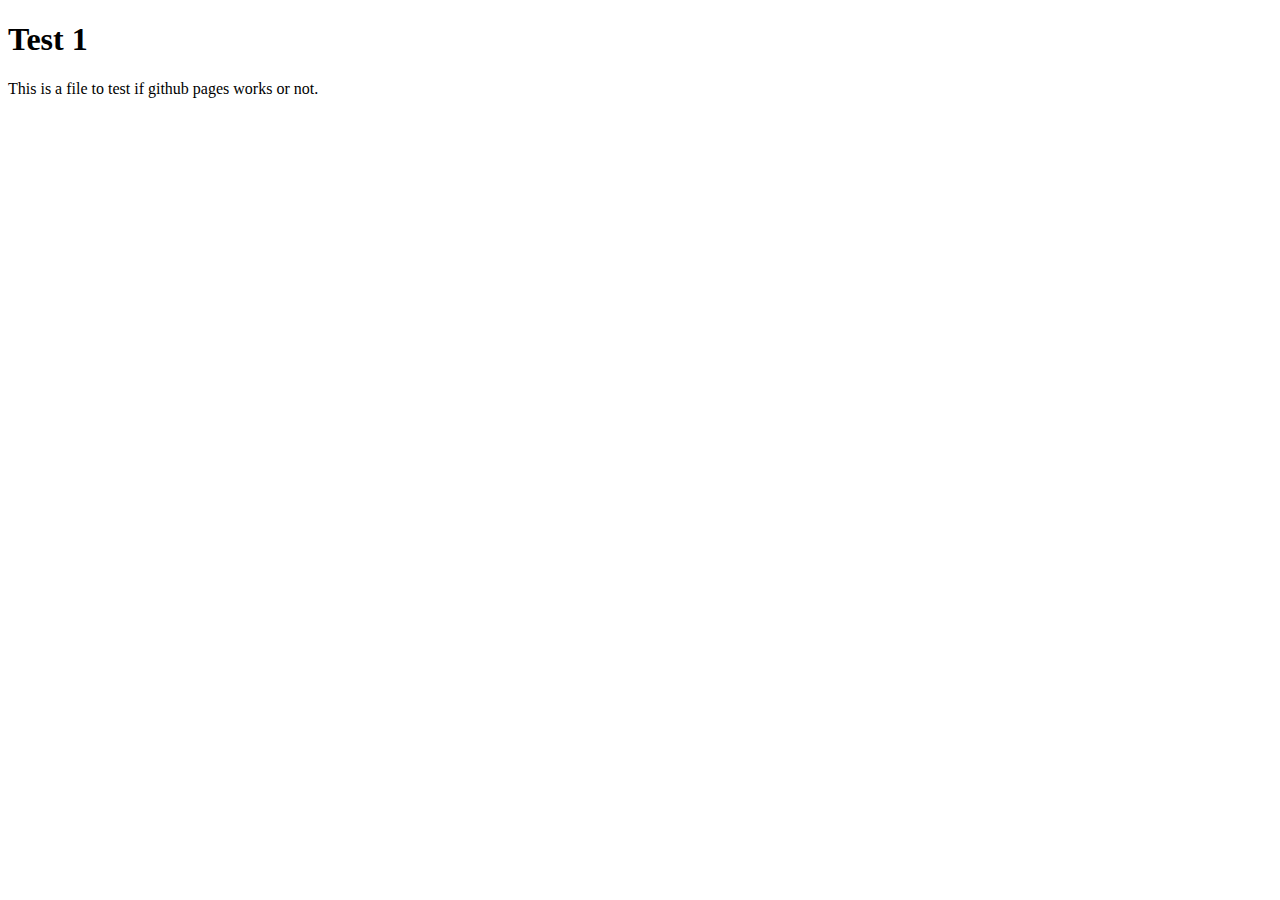
==== index.html @ 0dc865d2 "first commit" ====
<!DOCTYPE html>
<html lang="en">
<head>
    <meta charset="UTF-8">
    <meta http-equiv="X-UA-Compatible" content="IE=edge">
    <meta name="viewport" content="width=device-width, initial-scale=1.0">
    <title>Document</title>
</head>
<body>
    <h1>Test 1</h1>
    <body>
        This is a file to test if github pages works or not.
    </body>
</body>
</html>
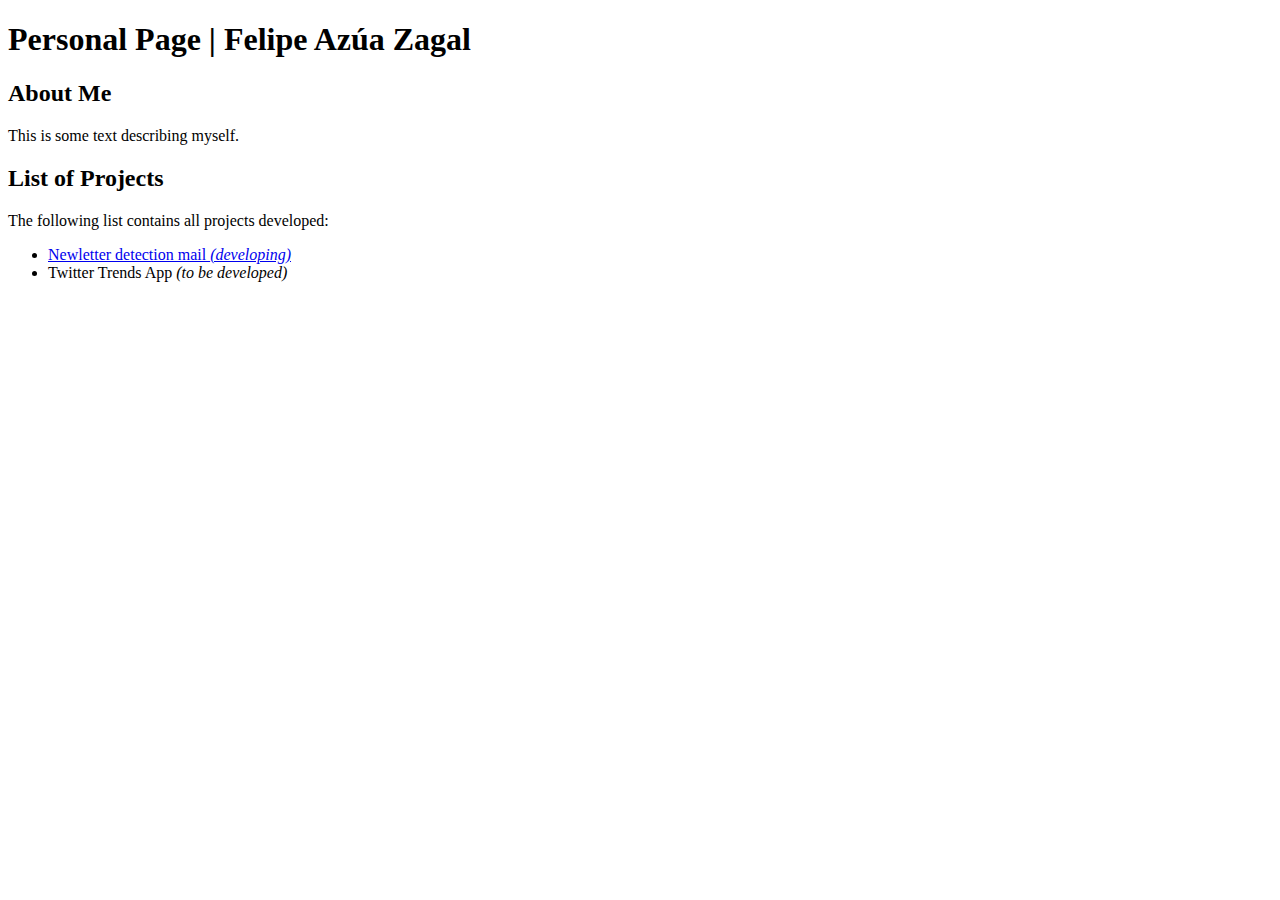
==== commit 0595f42d: "second commit" ====
--- a/index.html
+++ b/index.html
@@ -7,9 +7,19 @@
     <title>Document</title>
 </head>
 <body>
-    <h1>Test 1</h1>
+    <h1>Personal Page  |  Felipe Azúa Zagal</h1>
     <body>
-        This is a file to test if github pages works or not.
+        <h2>About Me</h2>
+        This is some text describing myself.
+        <br>
+
+        <h2>List of Projects</h2>
+        The following list contains all projects developed:
+        <ul>
+               <li><a href="newsletter-mail-app/homepage.html">Newletter detection mail <em>(developing)</em></a> </li>
+               <li>Twitter Trends App <em>(to be developed)</em></li>
+
+        </ul>
     </body>
 </body>
 </html>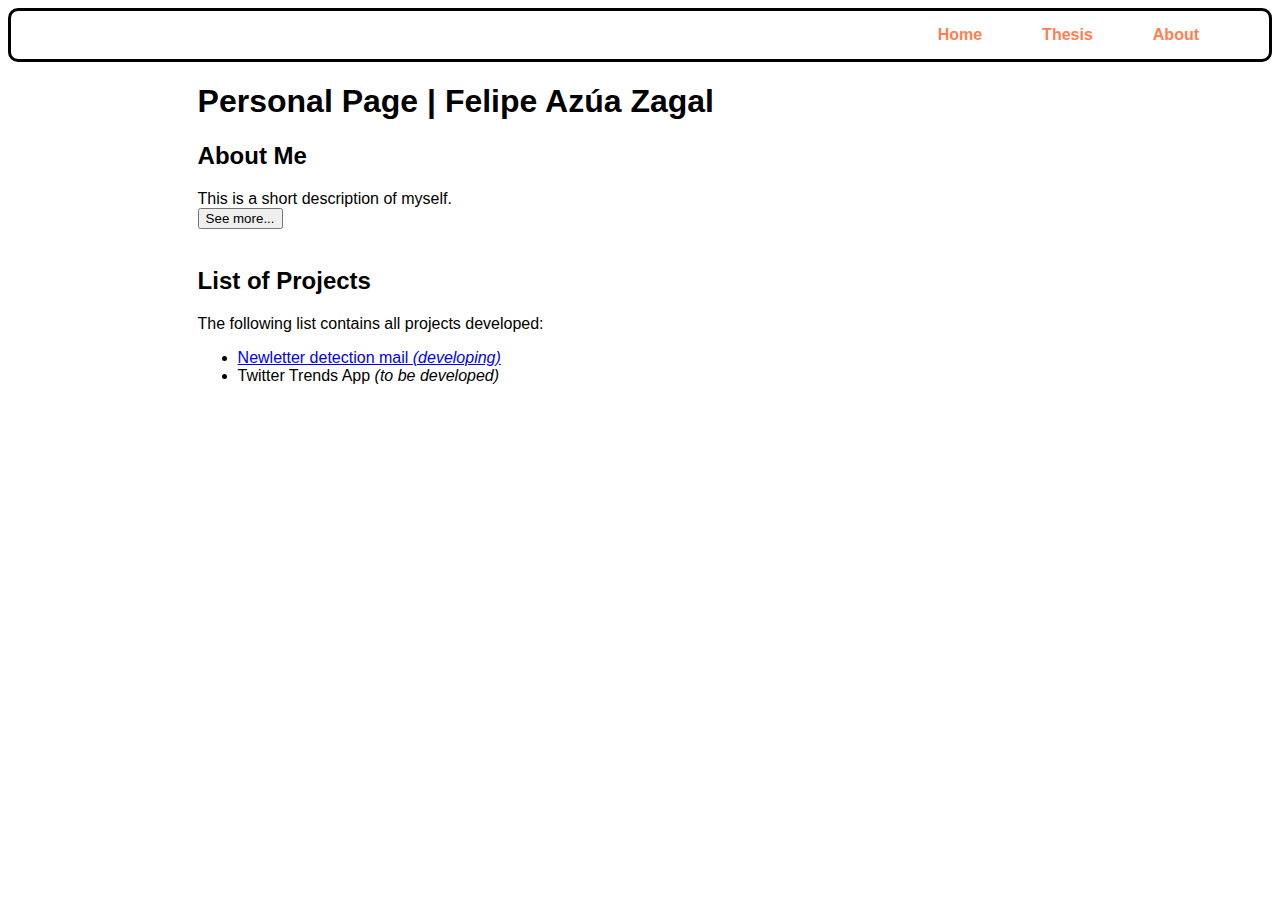
==== commit df81ddf9: "First Styling" ====
--- a/index.html
+++ b/index.html
@@ -4,13 +4,20 @@
     <meta charset="UTF-8">
     <meta http-equiv="X-UA-Compatible" content="IE=edge">
     <meta name="viewport" content="width=device-width, initial-scale=1.0">
-    <title>Document</title>
+    <link rel="stylesheet" href="style.css">
+    <title>Felipe Azúa Zagal</title>
+    <nav class="nav_bar">
+        <div class="nav_bar-item"><a href="/index.html" class = nav_bar-item-a>Home</a></div>
+        <div class="nav_bar-item"><a href="thesis/index.html" class = nav_bar-item-a>Thesis</a></div>
+        <div class="nav_bar-item"><a href="/about.html" class = nav_bar-item-a>About</a></div>
+    </nav>
 </head>
 <body>
-    <h1>Personal Page  |  Felipe Azúa Zagal</h1>
-    <body>
+    <div class="main_webpage">
+        <h1 class="main_heading">Personal Page  |  Felipe Azúa Zagal</h1>
         <h2>About Me</h2>
-        This is some text describing myself.
+        This is a short description of myself. <br>
+        <form action="/about.html"><button >See more...</button></form>
         <br>
 
         <h2>List of Projects</h2>
@@ -20,6 +27,8 @@
                <li>Twitter Trends App <em>(to be developed)</em></li>
 
         </ul>
-    </body>
+    </div>
+    
+        
 </body>
 </html>--- a/style.css
+++ b/style.css
@@ -0,0 +1,29 @@
+.nav_bar {
+    border: solid;
+    border-radius: 10px;
+    display: flex;
+    flex-direction: row;
+    justify-content: flex-end;
+    padding: 15px 40px 15px 15px;
+}
+
+.nav_bar-item {
+    font-weight: bold;
+    margin: 0 30px 0 30px;
+    color: coral;
+    text-decoration: none;
+}
+
+.nav_bar-item-a {
+    text-decoration: none;
+    color: coral;
+}
+
+body {
+    font-family: Arial, Helvetica, sans-serif;
+}
+
+.main_webpage {
+    padding: 0 15% 10% 15%;
+}
+
